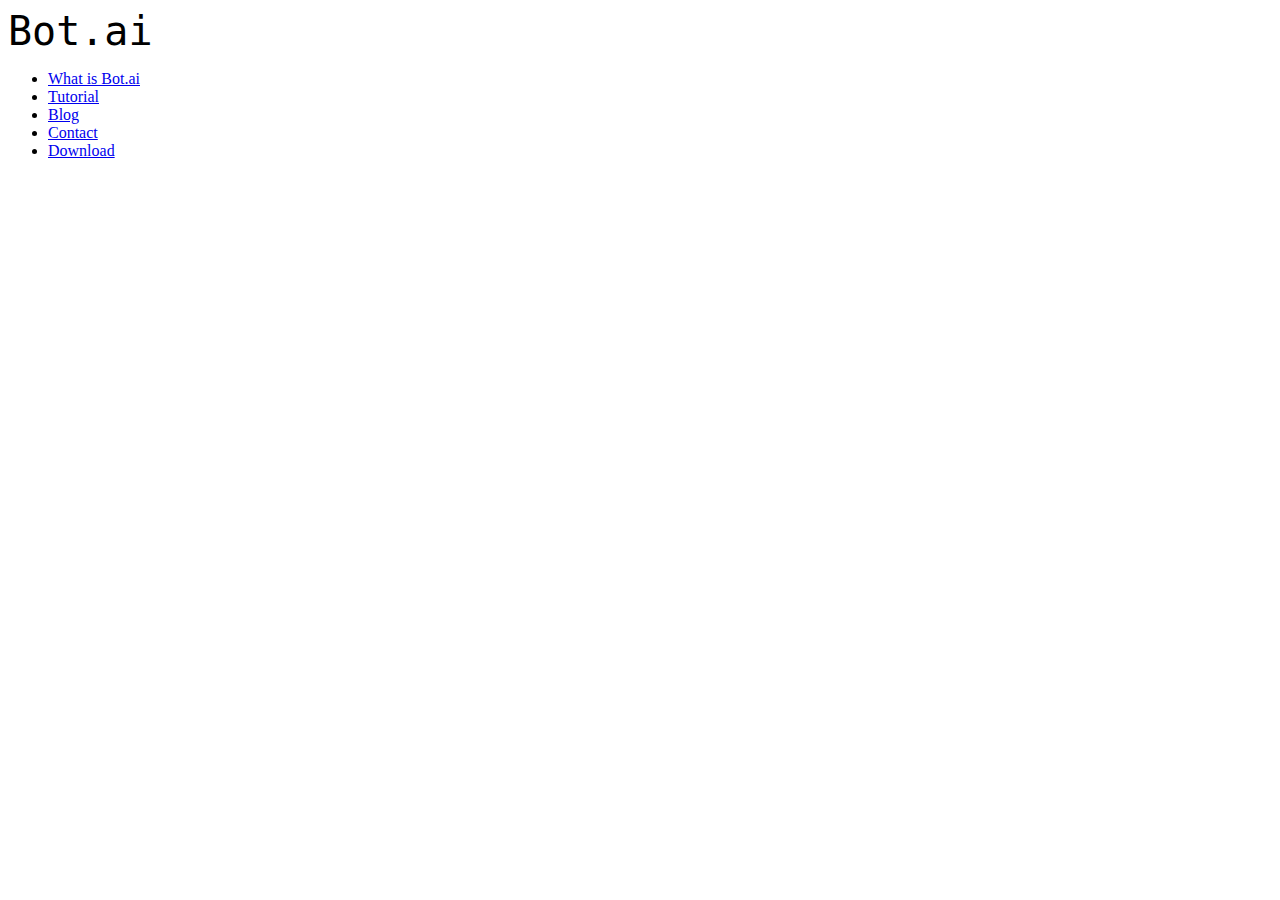
==== Responsive-Navbar/index.html @ 45e9202f "Add files via upload" ====
<!DOCTYPE html>
<html lang="en">
<head>
    <meta charset="UTF-8">
    <meta http-equiv="X-UA-Compatible" content="IE=edge">
    <meta name="viewport" content="width=device-width, initial-scale=1.0">
    <title> Sarthak </title>
    <link rel="stylesheet" href="/style.css">
</head>
<body>
     
    <div class="navbar">
        <div class="heading" style="font-size: 40px; font-family: monospace;"> Bot.ai </div>
        <a href="#" class="toggle-button">
            <span class="bar1"></span>
            <span class="bar1"></span>
            <span class="bar1"></span>
        </a>    
            <ul class="nav_links">
                <li><a href="#"> What is Bot.ai </a></li>
                <li><a href="#"> Tutorial </a></li>
                <li><a href="#"> Blog </a></li>
                <li><a href="#"> Contact </a></li>
                <li><a class="down_btn" href="#"> Download </a></li>
            </ul>
    </div>
    
    <script src="/main.js"> </script>
</body>
</html>
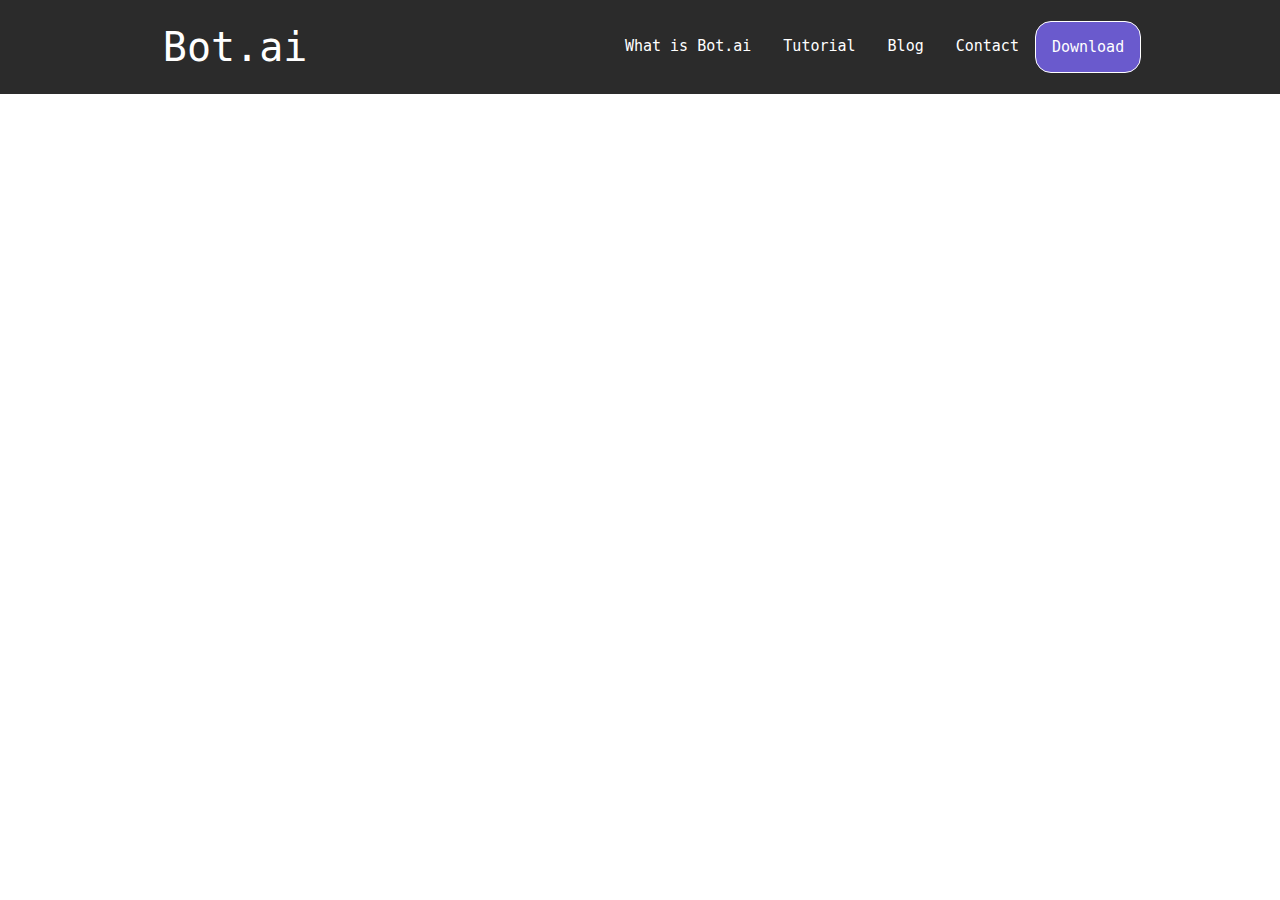
==== commit 61a4ce0a: "Add files via upload" ====
--- a/Responsive-Navbar/index.html
+++ b/Responsive-Navbar/index.html
@@ -5,7 +5,7 @@
     <meta http-equiv="X-UA-Compatible" content="IE=edge">
     <meta name="viewport" content="width=device-width, initial-scale=1.0">
     <title> Sarthak </title>
-    <link rel="stylesheet" href="/style.css">
+    <link rel="stylesheet" href="style.css">
 </head>
 <body>
      
@@ -25,6 +25,6 @@
             </ul>
     </div>
     
-    <script src="/main.js"> </script>
+    <script src="main.js"> </script>
 </body>
 </html>--- a/Responsive-Navbar/style.css
+++ b/Responsive-Navbar/style.css
@@ -0,0 +1,100 @@
+*{
+    margin: 0;
+    padding: 0;
+}
+
+body{
+    box-sizing: border-box;
+    font-family: monospace;
+}
+
+.heading{
+    margin: 1.5rem;
+    color: #fff;
+}
+
+.navbar{
+    display: flex;
+    justify-content: space-between;
+    align-items: center;
+    width: 100%;
+    background-color: #2b2b2b;
+    justify-content: space-around;
+}
+
+.nav_links{
+    display: flex;
+    list-style: none;
+}
+
+ul li a{
+    text-decoration: none;
+    color: #fff;
+    font-size: 15px;
+    padding: 1rem;
+    display: block;
+}
+
+ul li a:hover{
+    color: rgb(125, 108, 236);
+    transition: 0.3s ease-in-out;
+}
+
+.down_btn{
+    border: 1px solid #fff;
+    border-radius: 1rem;
+    background-color: slateblue;
+
+}
+
+.down_btn:hover{
+    background-color: #2b2b2b;
+    transition: 0.3ms ease-in-out;
+    color: #fff;
+}
+
+.toggle-button{
+    position: absolute;
+    top: 2.2rem;
+    right: 4rem;
+    display: none;
+    flex-direction: column;
+    justify-content: space-between;
+    width: 30px;
+    height: 21px;
+}
+
+.toggle-button .bar1{
+    height: 4px;
+    width: 100%;
+    background-color: #fff;
+    border-radius: 10px;
+}
+
+@media (max-width: 650px){
+    .toggle-button{
+        display: flex;
+    }
+
+    .nav_links{
+        display: none;
+        width: 100%;
+        align-items: center;
+    }
+
+    .navbar{
+        justify-content: space-between;
+        flex-direction: column;
+        align-items: center;
+        padding-bottom: 20px;
+    }
+    
+    .nav_links{
+        flex-direction: column;
+    }
+
+    .nav_links.active{
+        display: flex;
+    }
+
+}
